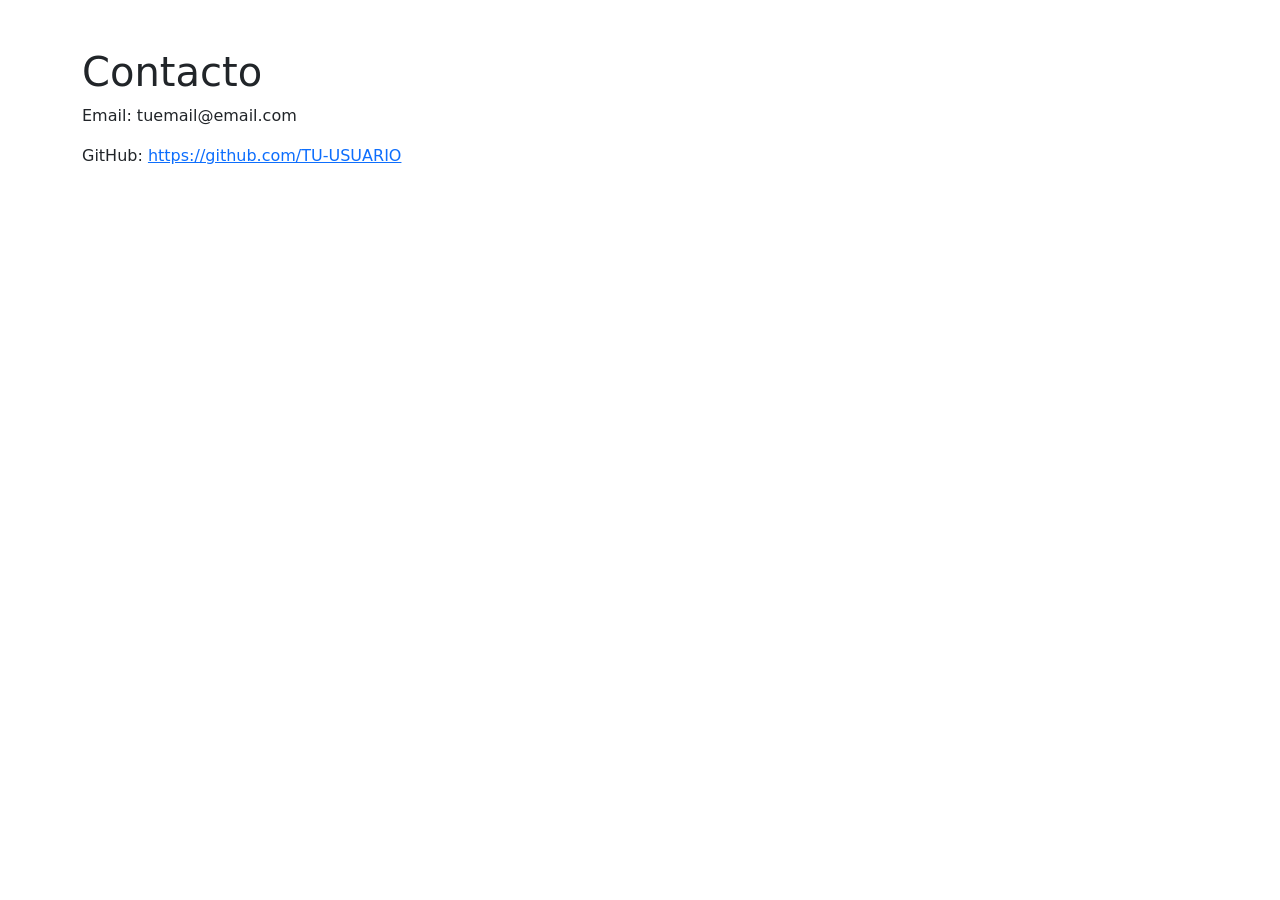
==== contact.html @ 2316172d "Complemento CSS" ====
<!DOCTYPE html>
<html lang="es">
<head>
    <meta charset="UTF-8">
    <title>Contacto</title>
    <link href="https://cdn.jsdelivr.net/npm/bootstrap@5.3.0/dist/css/bootstrap.min.css" rel="stylesheet">
</head>
<body>

<div class="container mt-5">
    <h1>Contacto</h1>

    <p>Email: tuemail@email.com</p>

    <p>
        GitHub: 
        <a href="https://github.com/TU-USUARIO" target="_blank">
            https://github.com/TU-USUARIO
        </a>
    </p>
</div>

</body>
</html>
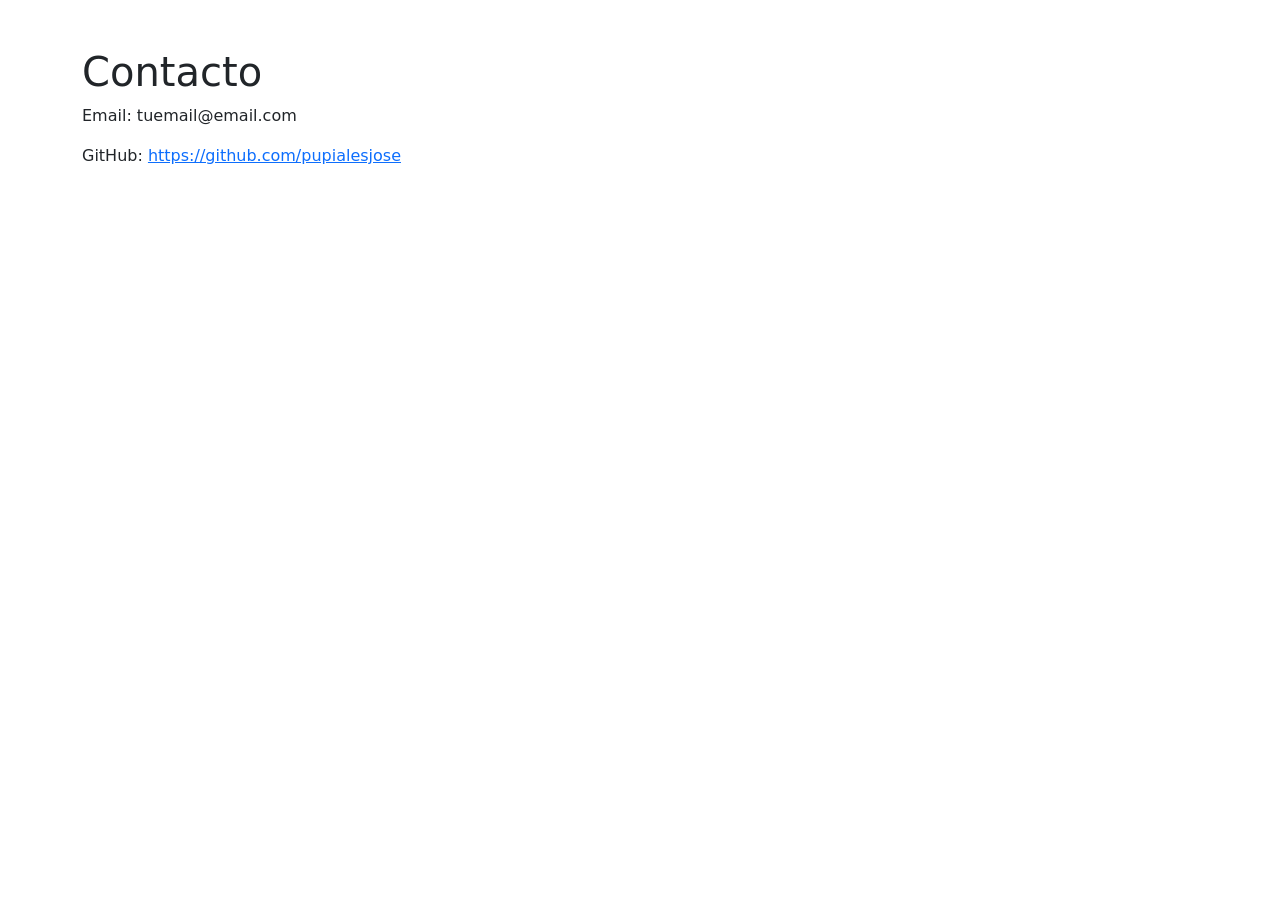
==== commit 8541da51: "Correccion enlace" ====
--- a/contact.html
+++ b/contact.html
@@ -15,7 +15,7 @@
     <p>
         GitHub: 
         <a href="https://github.com/TU-USUARIO" target="_blank">
-            https://github.com/TU-USUARIO
+            https://github.com/pupialesjose
         </a>
     </p>
 </div>
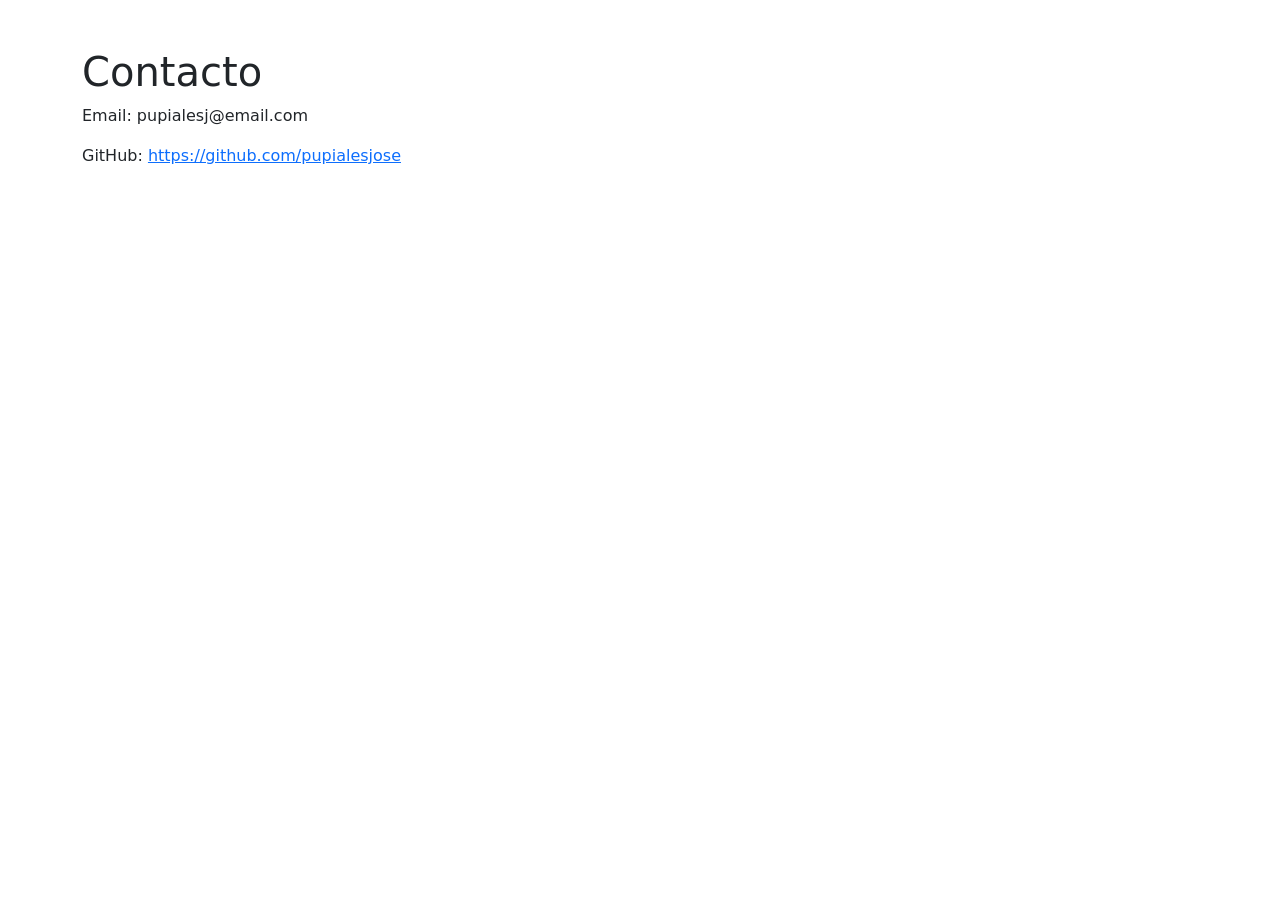
==== commit a572a548: "Correccion contact" ====
--- a/contact.html
+++ b/contact.html
@@ -10,11 +10,11 @@
 <div class="container mt-5">
     <h1>Contacto</h1>
 
-    <p>Email: tuemail@email.com</p>
+    <p>Email: pupialesj@email.com</p>
 
     <p>
         GitHub: 
-        <a href="https://github.com/TU-USUARIO" target="_blank">
+        <a href="https://github.com/pupialesjose" target="_blank">
             https://github.com/pupialesjose
         </a>
     </p>
